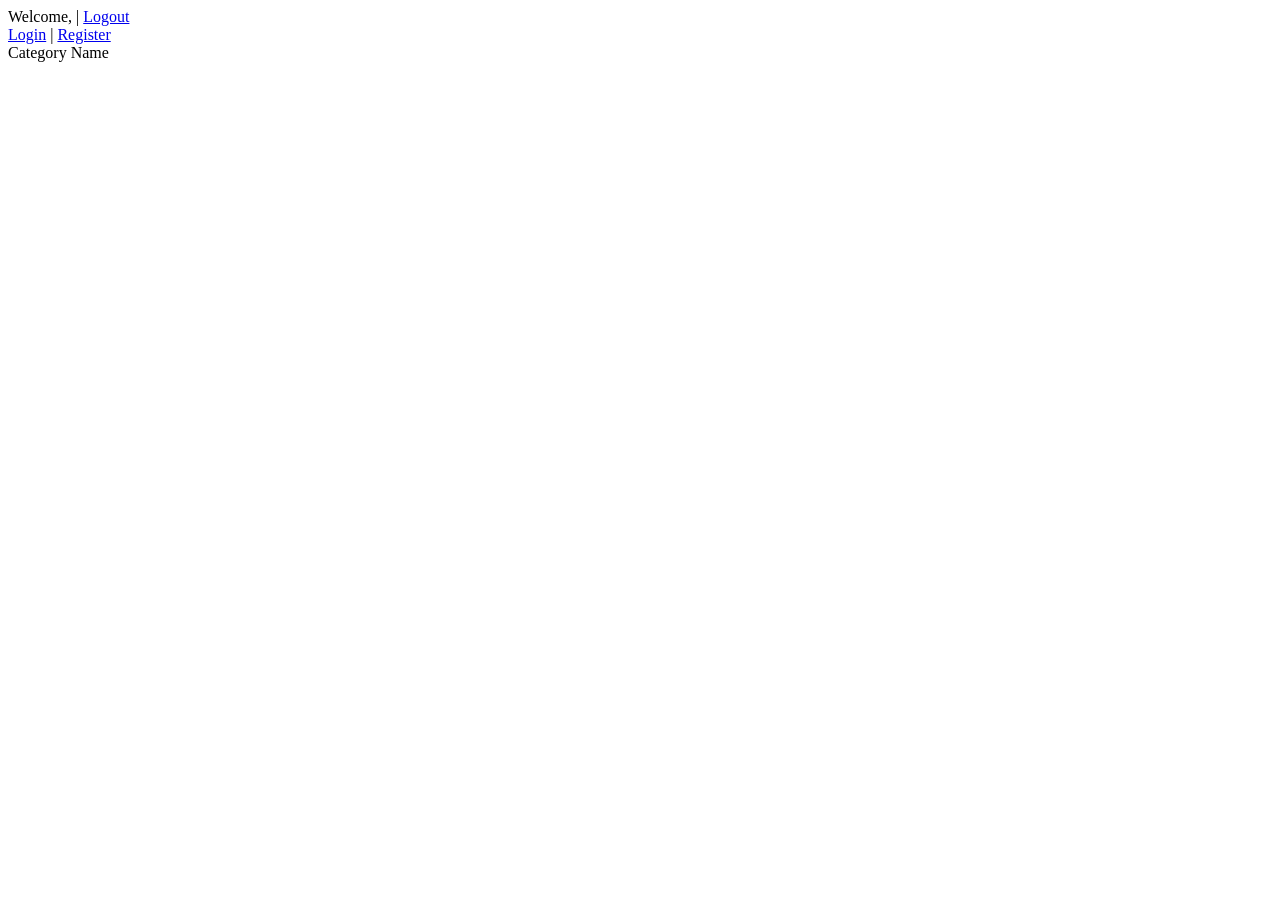
==== src/main/resources/templates/index.html @ ececdbde "homework shop-spring" ====
<!DOCTYPE html>
<html lang="en">
<head>
    <meta charset="UTF-8">
    <title>Home Page</title>
</head>
<body>
<div th:if="${user != null}">
    Welcome, <span th:text="${user.name}"></span> | <a href="/logout">Logout</a>
</div>
<div th:unless="${user != null}">
    <a href="/loginPage">Login</a> | <a href="/registerPage">Register</a>
</div>

<div th:each="cat : ${categories}">
    <a th:href="@{'/products/category/' + ${cat.id}}" th:text="${cat.name}">Category Name</a>
</div>

</body>
</html>
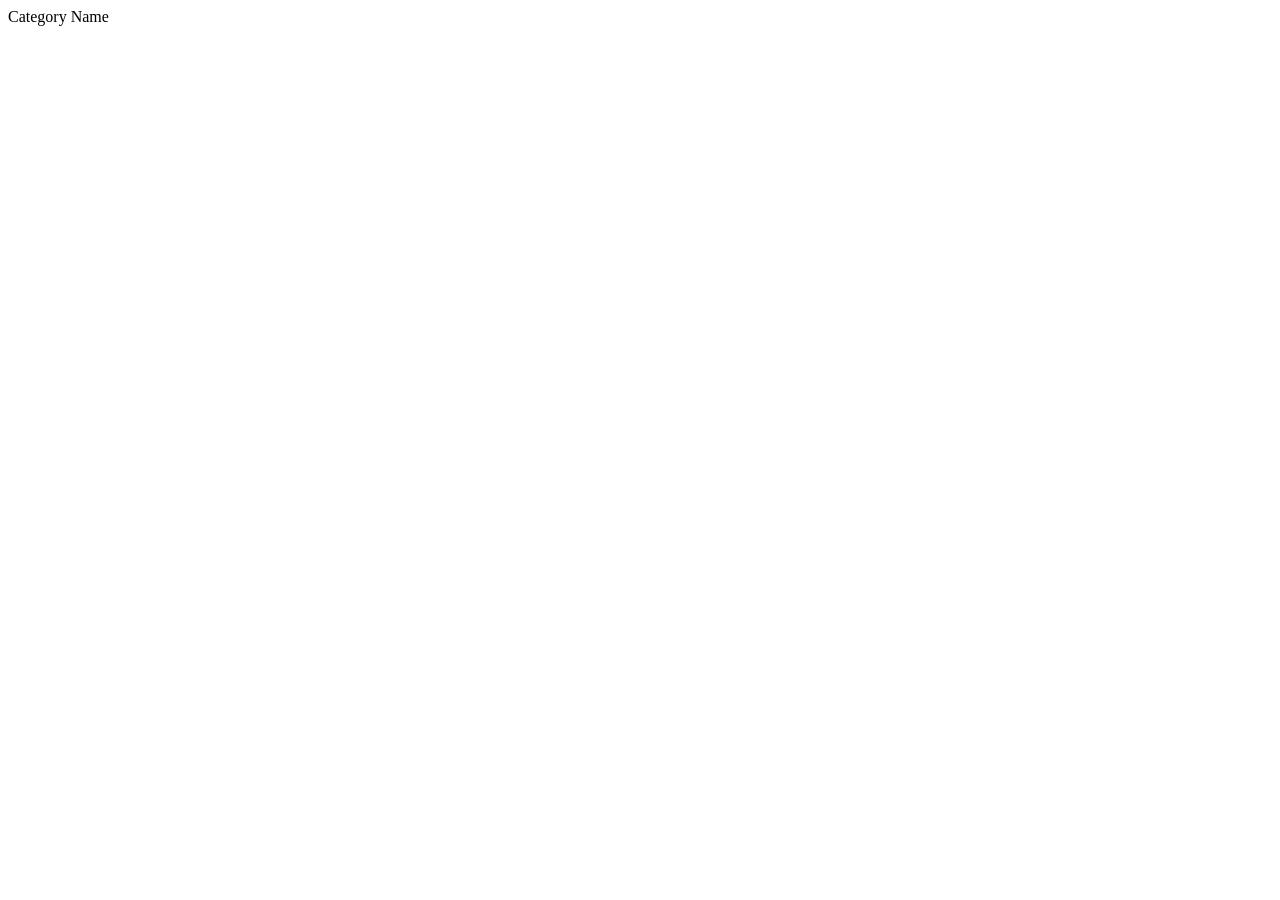
==== commit ec4b8552: "lang" ====
--- a/src/main/resources/templates/index.html
+++ b/src/main/resources/templates/index.html
@@ -5,12 +5,8 @@
     <title>Home Page</title>
 </head>
 <body>
-<div th:if="${user != null}">
-    Welcome, <span th:text="${user.name}"></span> | <a href="/logout">Logout</a>
-</div>
-<div th:unless="${user != null}">
-    <a href="/loginPage">Login</a> | <a href="/registerPage">Register</a>
-</div>
+
+<th:block th:insert="fragments/HeaderFragment::header"></th:block>
 
 <div th:each="cat : ${categories}">
     <a th:href="@{'/products/category/' + ${cat.id}}" th:text="${cat.name}">Category Name</a>
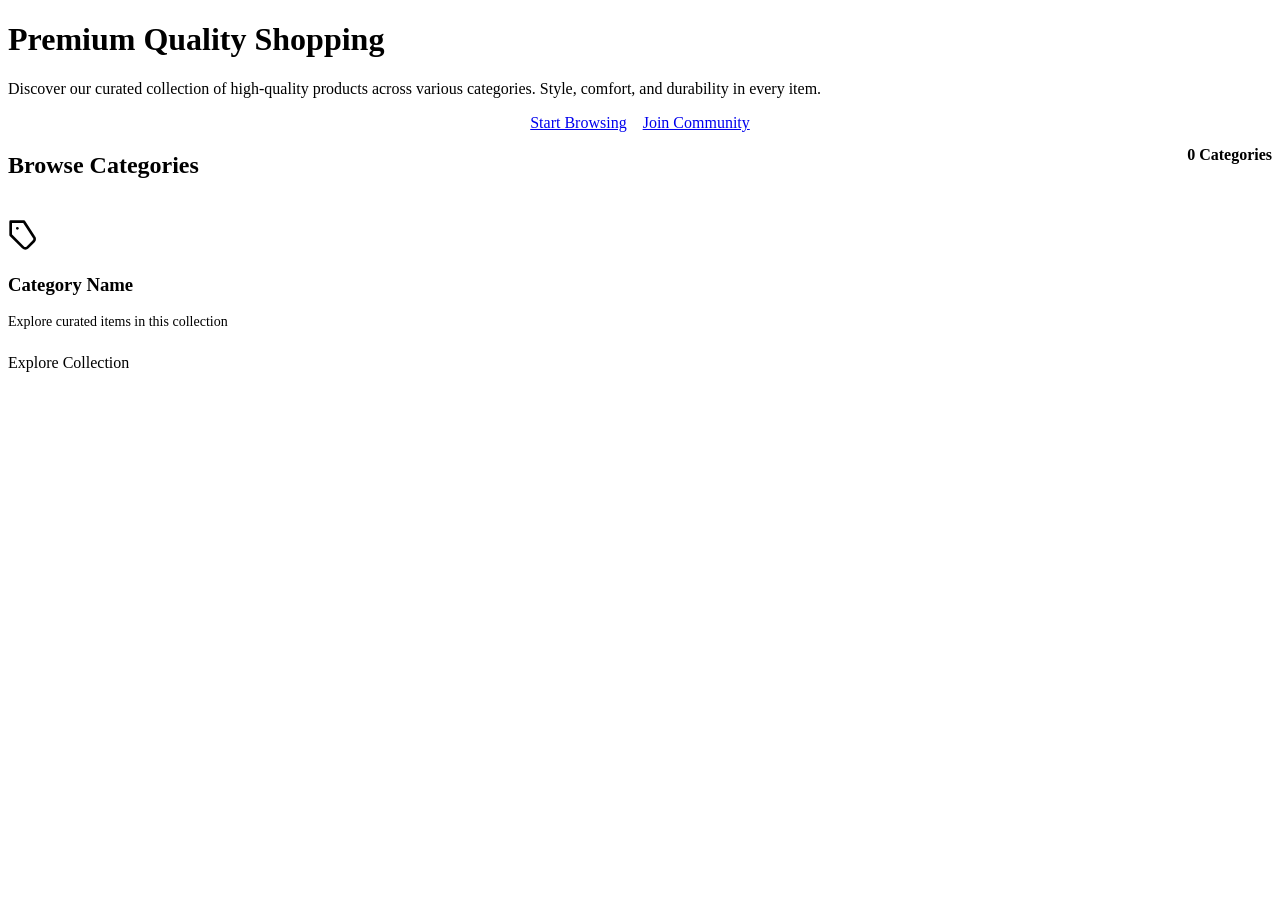
==== commit 6c5a9282: "fix and run docker" ====
--- a/src/main/resources/templates/index.html
+++ b/src/main/resources/templates/index.html
@@ -1,16 +1,42 @@
 <!DOCTYPE html>
-<html lang="en">
+<html lang="en" xmlns:th="http://www.thymeleaf.org">
 <head>
     <meta charset="UTF-8">
-    <title>Home Page</title>
+    <title>ShopSpring - Home</title>
+    <link rel="preconnect" href="https://fonts.googleapis.com">
+    <link rel="preconnect" href="https://fonts.gstatic.com" crossorigin>
+    <link rel="stylesheet" th:href="@{/css/style.css}" href="/css/style.css">
 </head>
 <body>
+<main class="page">
+    <th:block th:replace="~{fragments/HeaderFragment::header}"></th:block>
 
-<th:block th:insert="fragments/HeaderFragment::header"></th:block>
+    <header class="hero">
+        <h1 class="gradient-text">Premium Quality Shopping</h1>
+        <p>Discover our curated collection of high-quality products across various categories. Style, comfort, and durability in every item.</p>
+        <div style="display: flex; gap: 1rem; justify-content: center;">
+            <a href="#browse" class="btn btn-primary">Start Browsing</a>
+            <a href="/registerPage" th:unless="${user != null}" class="btn btn-outline">Join Community</a>
+        </div>
+    </header>
 
-<div th:each="cat : ${categories}">
-    <a th:href="@{'/products/category/' + ${cat.id}}" th:text="${cat.name}">Category Name</a>
-</div>
-
+    <section id="browse" class="panel">
+        <div style="display: flex; justify-content: space-between; align-items: center; margin-bottom: 2.5rem;">
+            <h2 class="section-title" style="margin-bottom: 0;">Browse Categories</h2>
+            <span style="color: var(--text-muted); font-weight: 600;" th:text="${categories.size() + ' Categories Available'}">0 Categories</span>
+        </div>
+        
+        <div class="grid">
+            <a class="card category-card" th:each="cat : ${categories}" th:href="@{'/products/category/' + ${cat.id}}">
+                <div class="category-icon">
+                    <svg xmlns="http://www.w3.org/2000/svg" width="32" height="32" viewBox="0 0 24 24" fill="none" stroke="currentColor" stroke-width="2" stroke-linecap="round" stroke-linejoin="round" class="lucide lucide-tag"><path d="M12 2H2v10l9.29 9.29c.94.94 2.48.94 3.42 0l4.58-4.58c.94-.94.94-2.48 0-3.42L12 2Z"/><path d="M7 7h.01"/></svg>
+                </div>
+                <h3 class="card-title" th:text="${cat.name}">Category Name</h3>
+                <p style="font-size: 0.875rem; color: var(--text-muted); margin-bottom: 1.5rem;">Explore curated items in this collection</p>
+                <span class="btn btn-secondary btn-sm">Explore Collection</span>
+            </a>
+        </div>
+    </section>
+</main>
 </body>
-</html>+</html>
